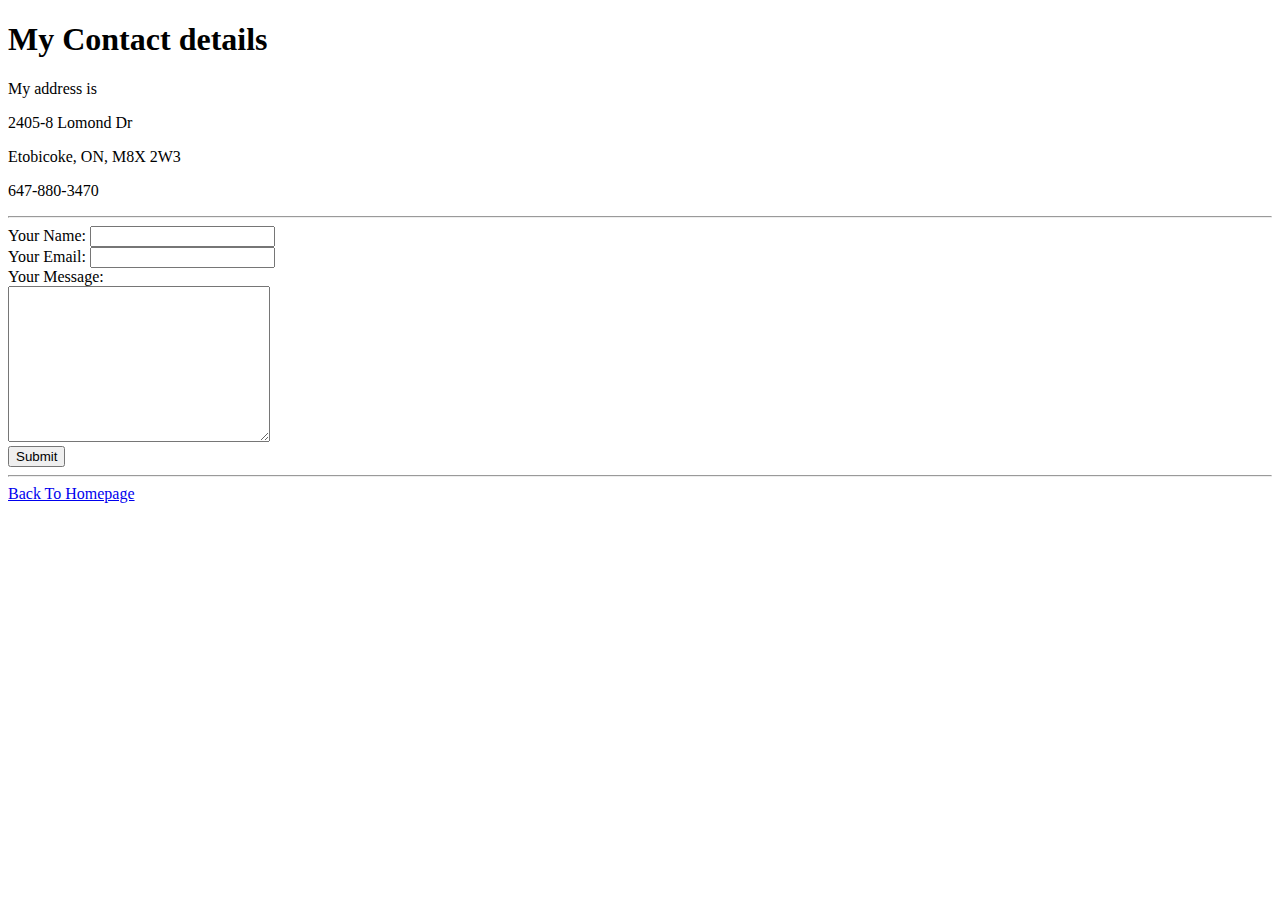
==== contact.html @ 01a7529e "Initial commit" ====
<!DOCTYPE html>
<html lang="en" dir="ltr">

<head>
  <meta charset="utf-8">
  <title>Dong's Personal Site</title>
</head>

<body>
  <!-- HTML HEADING starts here -->
  <h1>My Contact details</h1>
  <p>My address is</p>
  <p>2405-8 Lomond Dr</p>
  <p>Etobicoke, ON, M8X 2W3</p>
  <p>647-880-3470</p>

  <hr>
  <form action="mailto:justin900_2@hotmail.com" method="post" enctype="text/plain">
    <label for="">Your Name:</label>
    <input type="text" name="yourName" value=""><br>
    <label for="">Your Email:</label>
    <input type="email" name="yourEmail" value=""><br>
    <label for="">Your Message:</label><br>
    <textarea name="yourMessage" rows="10" cols="30"></textarea><br>
    <input type="submit" name="" value="Submit">
  </form>
  <hr>
  <a href="index.html">Back To Homepage</a>
</body>

</html>
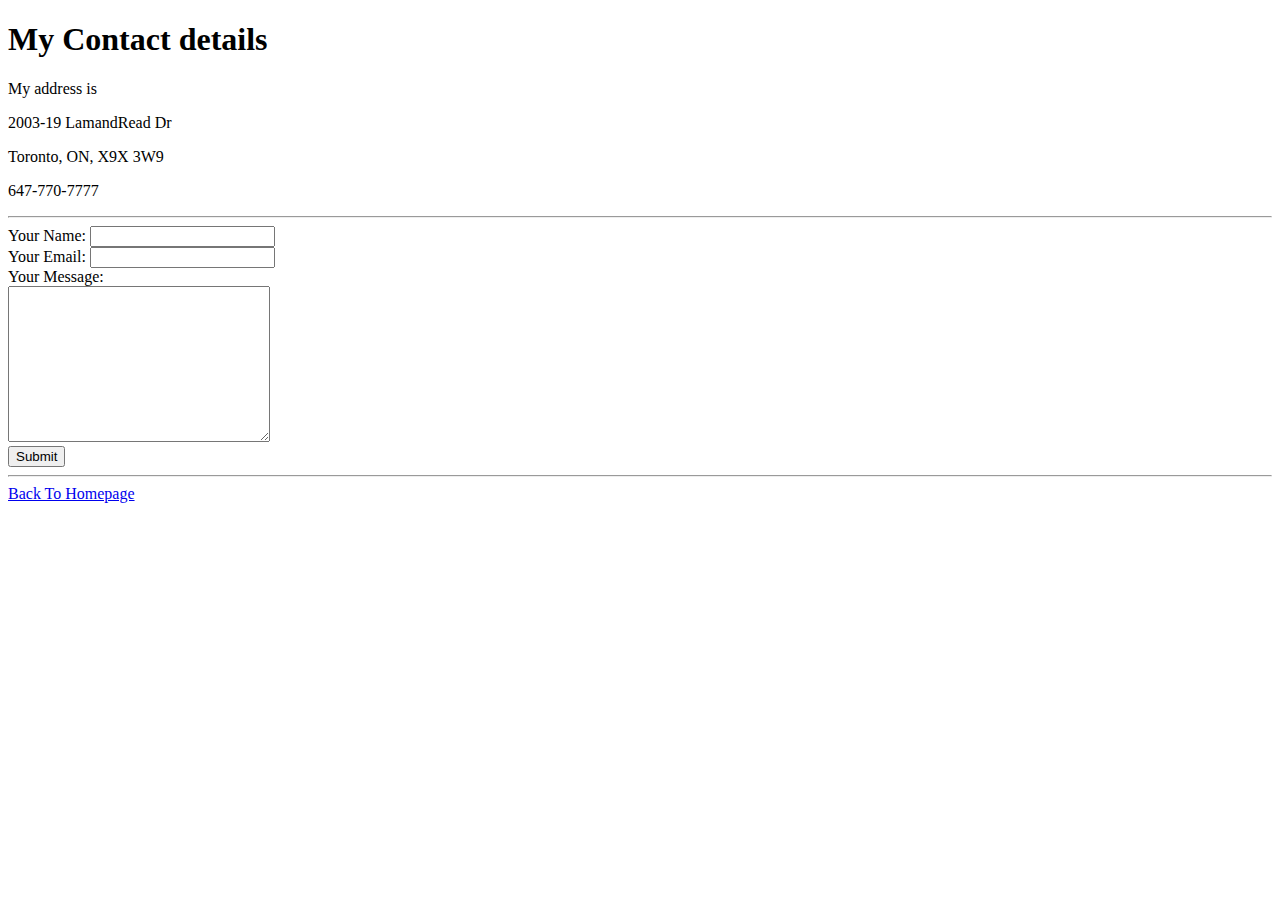
==== commit 19c405c8: "Update contact.html" ====
--- a/contact.html
+++ b/contact.html
@@ -1,5 +1,5 @@
 <!DOCTYPE html>
-<html lang="en" dir="ltr">
+<html>
 
 <head>
   <meta charset="utf-8">
@@ -10,9 +10,9 @@
   <!-- HTML HEADING starts here -->
   <h1>My Contact details</h1>
   <p>My address is</p>
-  <p>2405-8 Lomond Dr</p>
-  <p>Etobicoke, ON, M8X 2W3</p>
-  <p>647-880-3470</p>
+  <p>2003-19 LamandRead Dr</p>
+  <p>Toronto, ON, X9X 3W9</p>
+  <p>647-770-7777</p>
 
   <hr>
   <form action="mailto:justin900_2@hotmail.com" method="post" enctype="text/plain">
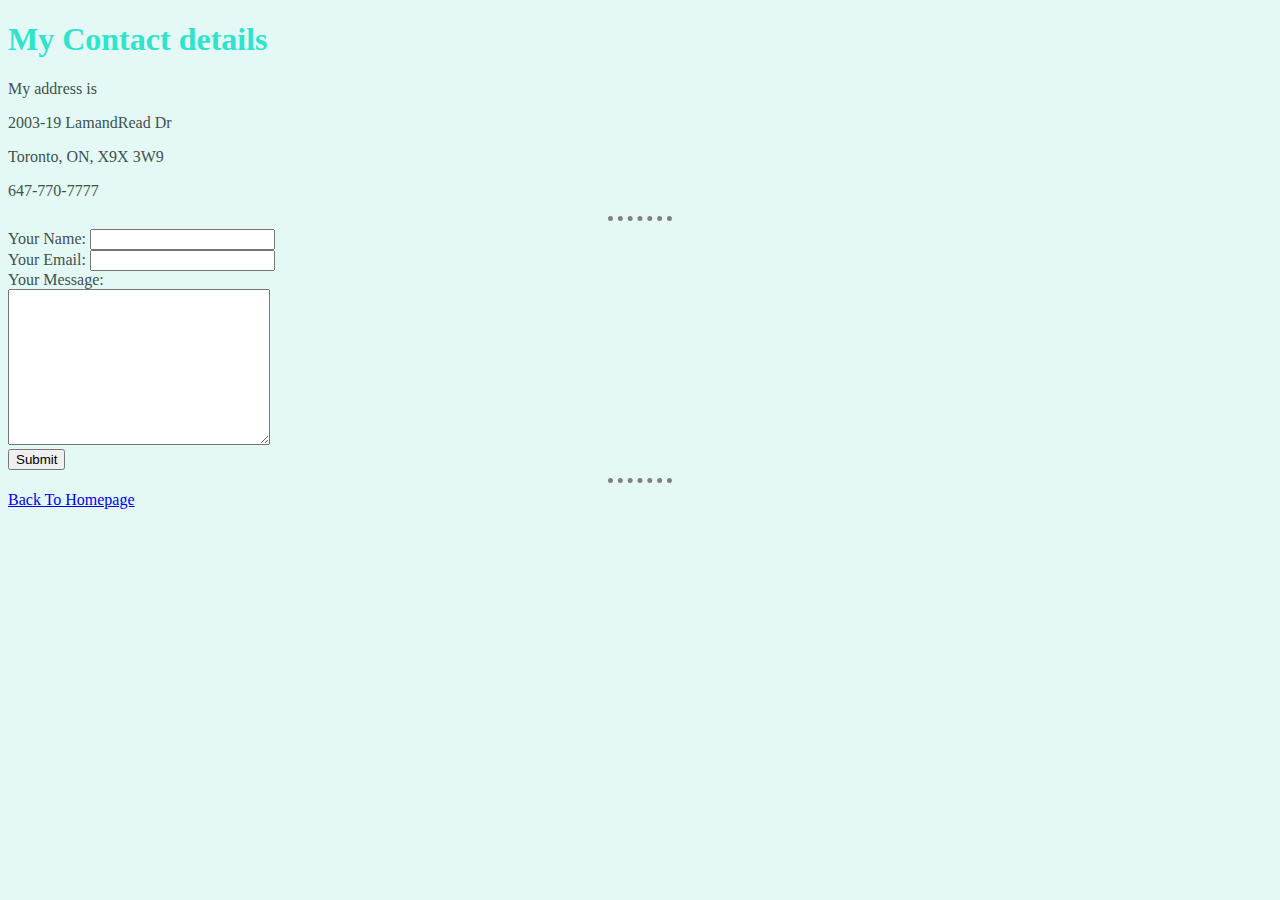
==== commit 52e663a1: "added css" ====
--- a/contact.html
+++ b/contact.html
@@ -4,6 +4,7 @@
 <head>
   <meta charset="utf-8">
   <title>Dong's Personal Site</title>
+  <link rel="stylesheet" href="css/styles.css">
 </head>
 
 <body>
--- a/css/styles.css
+++ b/css/styles.css
@@ -0,0 +1,20 @@
+body {
+  background-color: #e4f9f5;
+  color: #40514e;
+}
+
+h1 {
+  color: #30e3ca;
+}
+
+h3 {
+  color: #11999e;
+}
+
+hr {
+  border-style: none;
+  border-top-style: dotted;
+  border-color: grey;
+  border-width: 5px;
+  width: 5%;
+}
